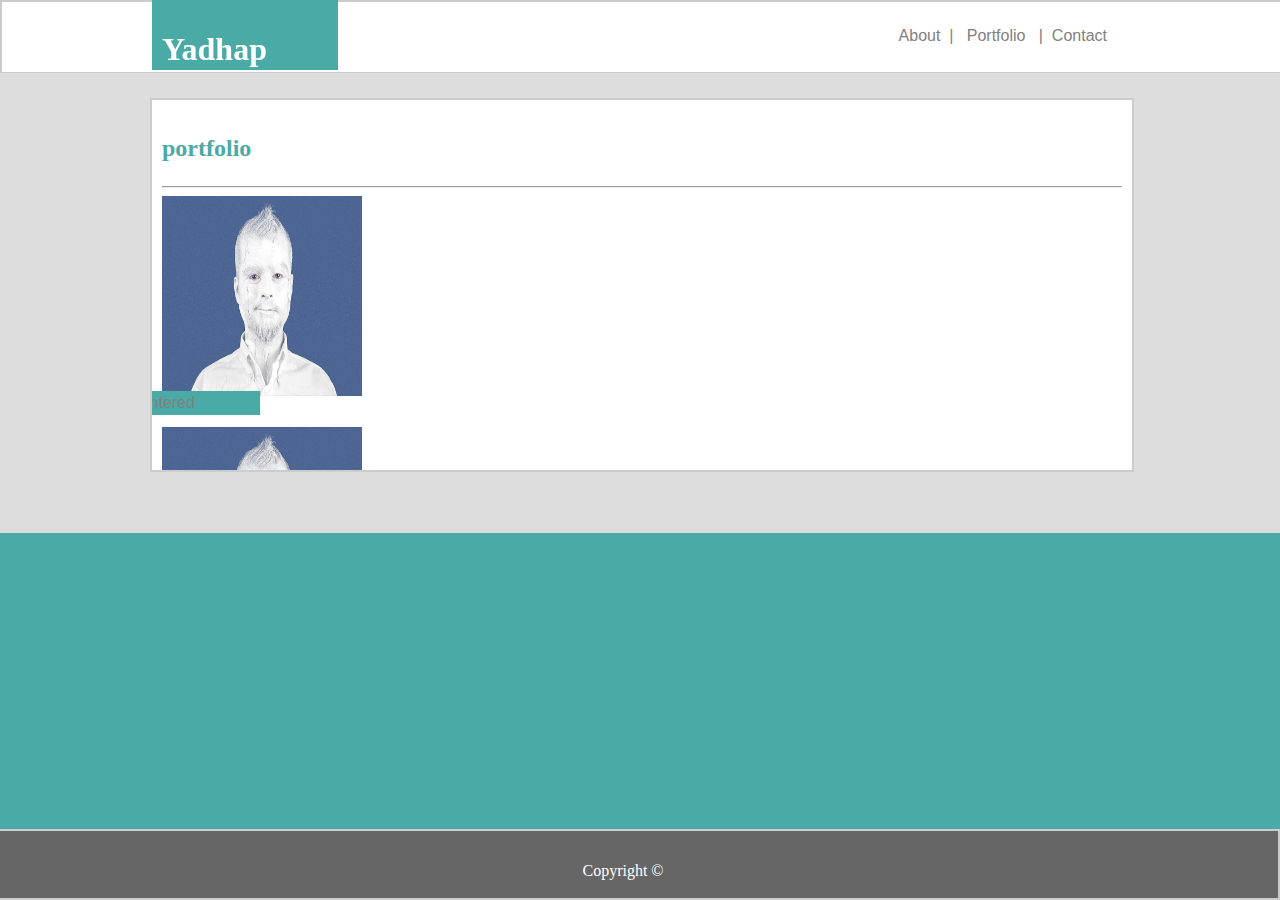
==== portfolio.html @ 031541cc "second" ====
<!DOCTYPE html>
<html>
    <head>
        <link href="assets/css/reset.css">
        <link rel="stylesheet" href="assets/css/style.css">
    </head>

    <body>
        <nav id="navigationBar">
            <div id= "headingMyName">
                <h1>Yadhap Dahal</h1>
            </div>

            <div id="navLinks">
                <a href="index.html">About &nbsp;|</a>
                <a href = "portfolio.html">&nbsp; Portfolio &nbsp; |</a>
                <a href= "contact.html"> &nbsp;Contact</a>
            </div>
        </nav>
        <div id="bodyArea">
            <div id="mainContent">
                <h2> portfolio</h2>
                <hr>
                <div class="gallary">
                        <a target="_blank" href="assets/images/otherpic.jpg">
                        <img src="assets/images/otherpic.jpg" id="portfolioPic" style="height: 200px; width: 200px;">
                        <div class="centered">Centered</div>
                </div>

                <div class="gallary">
                        <!-- <a target="_blank" href="assets/images/otherpic.jpg"> -->
                        <img src="assets/images/otherpic.jpg" id="portfolioPic" style="height: 200px; width: 200px;">
                        <div class="centered">Centered</div>
                </div>

                    <!-- <div id="thumbnamil1">
                        <a target="_blank" href="assets/images/otherpic.jpg">
                        <img src="assets/images/otherpic.jpg" id="portfolioPic">
                    </div>      

                    <div id="thumbnamil1">
                            <a target="_blank" href="assets/images/otherpic.jpg">
                            <img src="assets/images/otherpic.jpg" id="portfolioPic">
                    </div>

                    <div id="thumbnamil1">
                        <a target="_blank" href="assets/images/otherpic.jpg">
                        <img src="assets/images/otherpic.jpg" id="portfolioPic">
                    </div>

                    <div id="thumbnamil1">
                        <a target="_blank" href="assets/images/otherpic.jpg">
                        <img src="assets/images/otherpic.jpg" id="portfolioPic">
                    </div> 

                    <div id="thumbnamil1">
                        <a target="_blank" href="assets/images/otherpic.jpg">
                        <img src="assets/images/otherpic.jpg" id="portfolioPic">
                    </div>

                    <div id="thumbnamil1">
                        <a target="_blank" href="assets/images/otherpic.jpg">
                        <img src="assets/images/otherpic.jpg" id="portfolioPic">
                    </div>  --> 
             </div>
                
         </div>
    </body>

    <footer>
        <p>Copyright &copy;</p>

    </footer>
</html>
---- assets/css/style.css ----
body{
    background-color:#4aaaa5;
}

nav{
    width: 100%;
    height: 70px;
    border: 2px solid #cccccc;
    background-color: #ffffff;
    position: fixed;
    top: 0;
    left:0;
}


#bodyArea{
    position: fixed;
    background-color:#dddddd;
    margin-top: 65px;
    width: 100%;
    left:0;
    bottom: 10;
    height: 460px;

}

#mainContent{
    background-color:#ffffff;
    position: fixed;
    margin-left: 150px;
    margin-right: 150px;
    border: 2px solid #cccccc;
    margin-top: 25px;
    margin-bottom: 20px;
    height: 350px;
    width: 960px;
    padding: 10px;
    overflow: auto;
    line-height: 1.5;
    font-family: Arial, Helvetica, sans-serif;
    color: gray;

}

footer{
    position: fixed;
    right: 0;
    width: 100%;
    height: 37px;
    border: 2px solid #cccccc;
    background-color: #666666;
    bottom: 0;
    color: white;
    text-align: center;
    padding:15px;
}
/* h2 font styling */
h2{
    font-family: 'Times New Roman', Times, serif;
    color:#4aaaa5;
}

#profilePic{
    height: 150px;
    width: 150px;
    float: left ;
    padding: 15px;
}

#headingMyName{
    background-color: #4aaaa5;
    width: 13%;
    height: 50px;
    position: fixed;
    top: 0;
    margin-left: 150px;
    color: white;
    padding:10px;
}

#navLinks{
    float: right;
    margin-right: 150px;
    padding: 25px;
    font-family: Arial, Helvetica, sans-serif;
}

/* Anchors on Nav bar removing the underline */
a{
    text-decoration: none;
    color: gray;
}

form{
    padding: 10px;
    /* margin-left: 20px; */

}
/* size of input field in forms */
.formInput{
    width: 95%;
    height: 20px;
    border-radius: 5px;
}

/* Height of message box in form */
#message{
    height: 80px;
}

/* Submit Button styling */
#submitButton{
    background-color: #4aaaa5;
    height: 25px;
    width: 70px;
    color: white;
}

/* Sizing Portfolio pics
#portfolioPic{
    height: 200px;
    width: 200px;
    float: left ;
    padding: 17px;
}

/* Gallary Styling */
/* .gallary{
    margin-right: 20px; */
} */

.gallary {
    position: relative;
    color: white;
   
}



.centered {
    /* position: absolute; */
    top: 75%;
    left: 11.3%; 
    transform: translate(-50%, -50%);
    background-color : red;
    width: 20.4%;
    text-align: center;
    background-color: #4aaaa5;

}
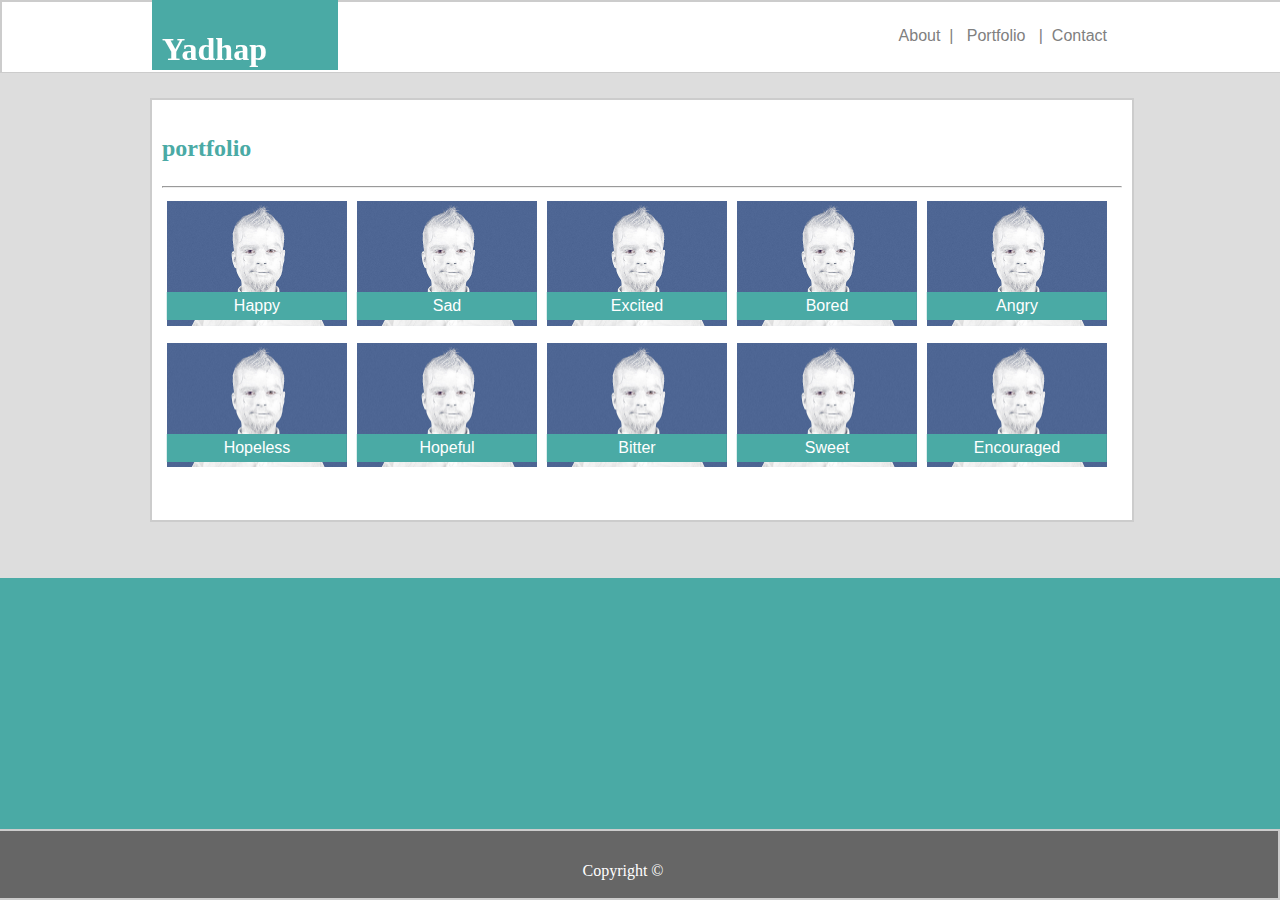
==== commit 4c0ca6bd: "fourth" ====
--- a/portfolio.html
+++ b/portfolio.html
@@ -1,74 +1,87 @@
 <!DOCTYPE html>
 <html>
-    <head>
-        <link href="assets/css/reset.css">
-        <link rel="stylesheet" href="assets/css/style.css">
-    </head>
-
-    <body>
-        <nav id="navigationBar">
-            <div id= "headingMyName">
-                <h1>Yadhap Dahal</h1>
-            </div>
-
-            <div id="navLinks">
-                <a href="index.html">About &nbsp;|</a>
-                <a href = "portfolio.html">&nbsp; Portfolio &nbsp; |</a>
-                <a href= "contact.html"> &nbsp;Contact</a>
-            </div>
-        </nav>
-        <div id="bodyArea">
-            <div id="mainContent">
-                <h2> portfolio</h2>
-                <hr>
-                <div class="gallary">
-                        <a target="_blank" href="assets/images/otherpic.jpg">
-                        <img src="assets/images/otherpic.jpg" id="portfolioPic" style="height: 200px; width: 200px;">
-                        <div class="centered">Centered</div>
-                </div>
-
-                <div class="gallary">
-                        <!-- <a target="_blank" href="assets/images/otherpic.jpg"> -->
-                        <img src="assets/images/otherpic.jpg" id="portfolioPic" style="height: 200px; width: 200px;">
-                        <div class="centered">Centered</div>
-                </div>
-
-                    <!-- <div id="thumbnamil1">
-                        <a target="_blank" href="assets/images/otherpic.jpg">
-                        <img src="assets/images/otherpic.jpg" id="portfolioPic">
-                    </div>      
-
-                    <div id="thumbnamil1">
-                            <a target="_blank" href="assets/images/otherpic.jpg">
-                            <img src="assets/images/otherpic.jpg" id="portfolioPic">
-                    </div>
-
-                    <div id="thumbnamil1">
-                        <a target="_blank" href="assets/images/otherpic.jpg">
-                        <img src="assets/images/otherpic.jpg" id="portfolioPic">
-                    </div>
-
-                    <div id="thumbnamil1">
-                        <a target="_blank" href="assets/images/otherpic.jpg">
-                        <img src="assets/images/otherpic.jpg" id="portfolioPic">
-                    </div> 
-
-                    <div id="thumbnamil1">
-                        <a target="_blank" href="assets/images/otherpic.jpg">
-                        <img src="assets/images/otherpic.jpg" id="portfolioPic">
-                    </div>
-
-                    <div id="thumbnamil1">
-                        <a target="_blank" href="assets/images/otherpic.jpg">
-                        <img src="assets/images/otherpic.jpg" id="portfolioPic">
-                    </div>  --> 
-             </div>
-                
-         </div>
-    </body>
-
-    <footer>
-        <p>Copyright &copy;</p>
-
-    </footer>
+<head>
+	<link href="assets/css/reset.css">
+	<link href="assets/css/style.css" rel="stylesheet">
+	<title></title>
+</head>
+<body>
+	<nav id="navigationBar">
+		<div id="headingMyName">
+			<h1>Yadhap Dahal</h1>
+		</div>
+		<div id="navLinks">
+			<a href="index.html">About &nbsp;|</a> <a href="portfolio.html">&nbsp; Portfolio &nbsp; |</a> <a href="contact.html">&nbsp;Contact</a>
+		</div>
+	</nav>
+	<div id="bodyArea">
+		<div id="mainContent">
+			<h2>portfolio</h2>
+			<hr>
+			<div class="gallery">
+				<a href="assets/images/otherpic.jpg" target="_blank"><img alt="Happy face" height="200" src="assets/images/otherpic.jpg" width="300"></a>
+				<div class="desc">
+					Happy
+				</div>
+			</div>
+			<div class="gallery">
+				<a href="assets/images/otherpic.jpg" target="_blank"><img alt="Sad face" height="400" src="assets/images/otherpic.jpg" width="600"></a>
+				<div class="desc">
+					Sad
+				</div>
+			</div>
+			<div class="gallery">
+				<a href="assets/images/otherpic.jpg" target="_blank"><img alt="Excited Face" height="400" src="assets/images/otherpic.jpg" width="600"></a>
+				<div class="desc">
+					Excited
+				</div>
+			</div>
+			<div class="gallery">
+				<a href="assets/images/otherpic.jpg" target="_blank"><img alt="Bored Face" height="400" src="assets/images/otherpic.jpg" width="600"></a>
+				<div class="desc">
+					Bored
+				</div>
+			</div>
+			<div class="gallery">
+				<a href="assets/images/otherpic.jpg" target="_blank"><img alt="Angry Face" height="400" src="assets/images/otherpic.jpg" width="600"></a>
+				<div class="desc">
+					Angry
+				</div>
+			</div>
+			<div class="gallery">
+				<a href="assets/images/otherpic.jpg" target="_blank"><img alt="Hopeless face" height="400" src="assets/images/otherpic.jpg" width="600"></a>
+				<div class="desc">
+					Hopeless
+				</div>
+			</div>
+			<div class="gallery">
+				<a href="assets/images/otherpic.jpg" target="_blank"><img alt="Hopeful Face" height="400" src="assets/images/otherpic.jpg" width="600"></a>
+				<div class="desc">
+					Hopeful
+				</div>
+			</div>
+			<div class="gallery">
+				<a href="assets/images/otherpic.jpg" target="_blank"><img alt="Bitter Face" height="400" src="assets/images/otherpic.jpg" width="600"></a>
+				<div class="desc">
+					Bitter
+				</div>
+			</div>
+			<div class="gallery">
+				<a href="assets/images/otherpic.jpg" target="_blank"><img alt="Sweet face" height="400" src="assets/images/otherpic.jpg" width="600"></a>
+				<div class="desc">
+					Sweet
+				</div>
+			</div>
+			<div class="gallery">
+				<a href="assets/images/otherpic.jpg" target="_blank"><img alt="Encoureged face" height="400" src="assets/images/otherpic.jpg" width="600"></a>
+				<div class="desc">
+					Encouraged
+				</div>
+			</div>
+		</div>
+	</div>
+	<footer>
+		<p>Copyright &copy;</p>
+	</footer>
+</body>
 </html>--- a/assets/css/style.css
+++ b/assets/css/style.css
@@ -21,7 +21,7 @@
     width: 100%;
     left:0;
     bottom: 10;
-    height: 460px;
+    height: 505px;
 
 }
 
@@ -33,7 +33,7 @@
     border: 2px solid #cccccc;
     margin-top: 25px;
     margin-bottom: 20px;
-    height: 350px;
+    height: 400px;
     width: 960px;
     padding: 10px;
     overflow: auto;
@@ -117,35 +117,32 @@
     color: white;
 }
 
-/* Sizing Portfolio pics
-#portfolioPic{
-    height: 200px;
-    width: 200px;
-    float: left ;
-    padding: 17px;
-}
+div.gallery {
+    margin: 5px;
+    /* border: 1px solid #ccc; */
+    float: left;
+    width: 180px;
 
-/* Gallary Styling */
-/* .gallary{
-    margin-right: 20px; */
-} */
-
-.gallary {
     position: relative;
-    color: white;
-   
 }
 
 
 
-.centered {
-    /* position: absolute; */
-    top: 75%;
-    left: 11.3%; 
+div.gallery img {
+    width: 100%;
+    height: auto;
+}
+
+div.desc {
+    padding: 2px;
+    text-align: center;
+
+    position: absolute;
+    top: 80%;
+    left: 30%;
     transform: translate(-50%, -50%);
-    background-color : red;
-    width: 20.4%;
-    text-align: center;
     background-color: #4aaaa5;
-
+    width: 98%;
+    margin-left: 20%;
+    color:white;
 }